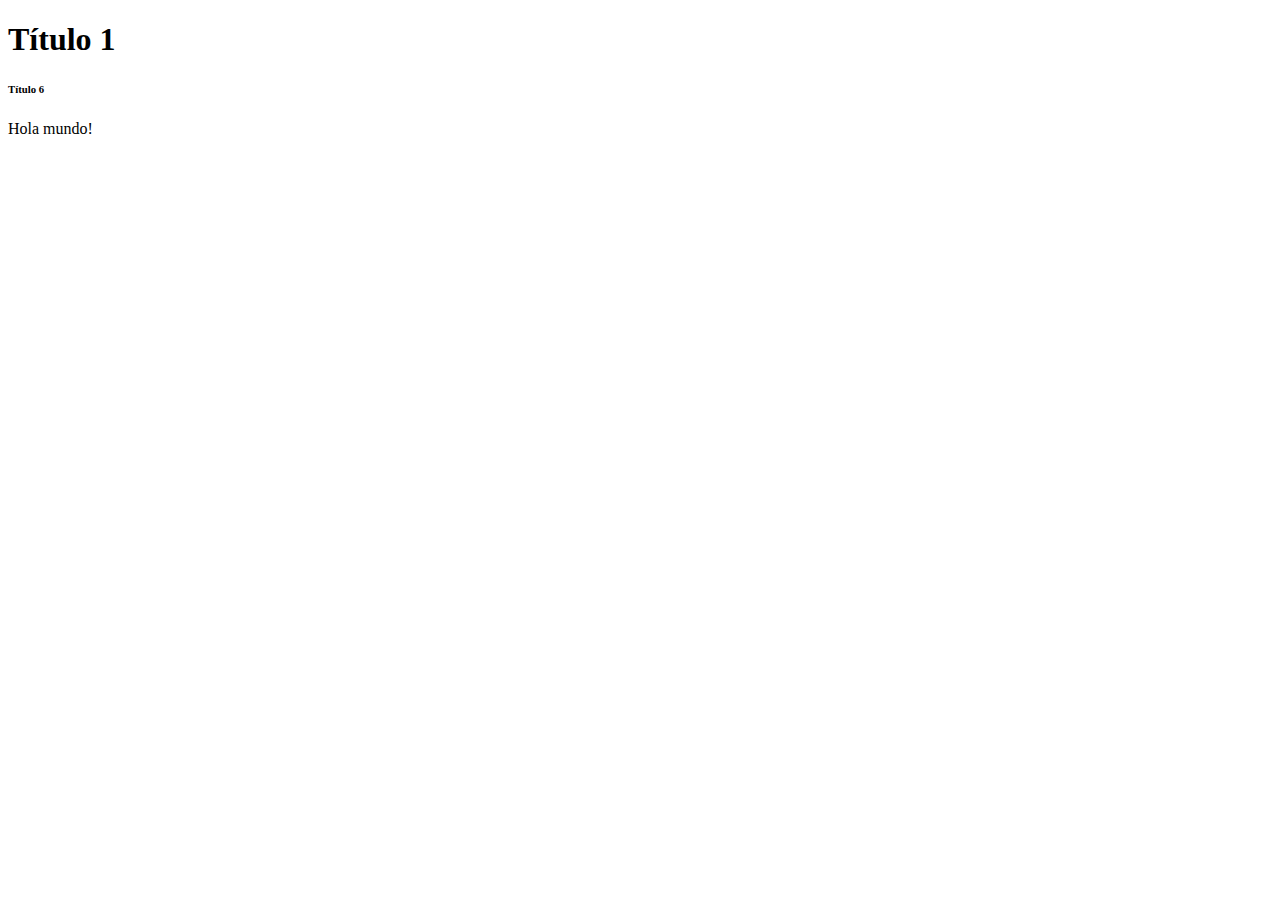
==== index.html @ e3bb0f7d "Primer escritura en el repositorio" ====
<!DOCTYPE html>
<html lang="es">
<head>
    <meta charset="UTF-8">
    <meta http-equiv="X-UA-Compatible" content="IE=edge">
    <meta name="viewport" content="width=device-width, initial-scale=1.0">
    <title>Nuestro primer ejemplo en HTML</title>
</head>
<body>
    <h1>Título 1</h1>
    <h6>Título 6</h6>
    <p>Hola mundo!</p>
</body>
</html>
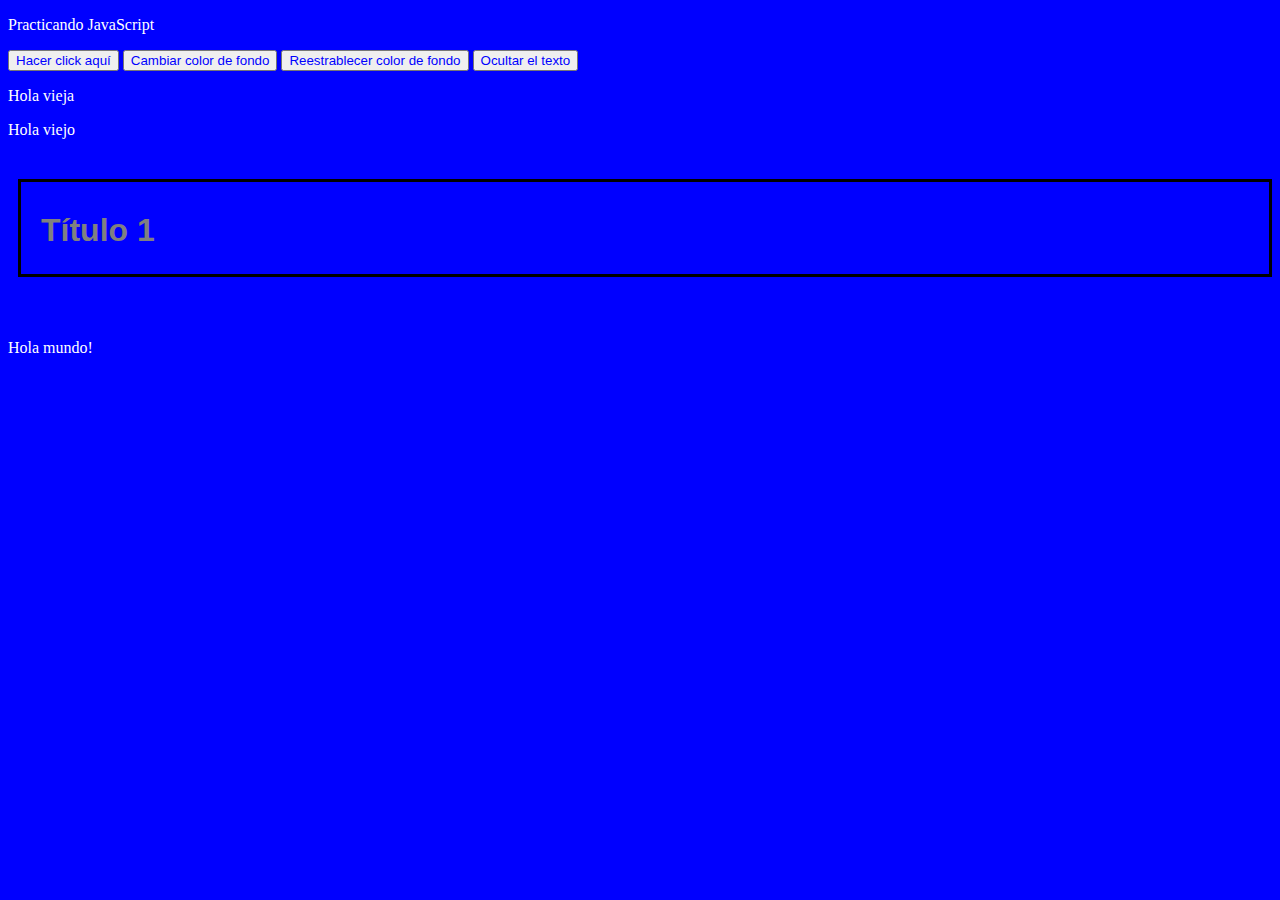
==== commit 2dd0c9d4: "primeros js" ====
--- a/index.html
+++ b/index.html
@@ -5,8 +5,20 @@
     <meta http-equiv="X-UA-Compatible" content="IE=edge">
     <meta name="viewport" content="width=device-width, initial-scale=1.0">
     <title>Nuestro primer ejemplo en HTML</title>
+    <link rel="stylesheet" href="css/estilos.css">
 </head>
 <body>
+    <p id="demo">Practicando JavaScript</p>
+    <button type="button" id="boton"> Hacer click aquí </button>
+    <button type="button" id="boton_color"> Cambiar color de fondo </button>
+    <button type="button" id="boton_default"> Reestrablecer color de fondo </button>
+    <button type="button" id="boton_ocultar"> Ocultar el texto </button>
+
+    <p class="prueba">Hola vieja</p>
+    <p class="prueba">Hola viejo</p>
+    <script src="js/function.js"></script>
+
+
     <h1>Título 1</h1>
     <h6>Título 6</h6>
     <p>Hola mundo!</p>
--- a/css/estilos.css
+++ b/css/estilos.css
@@ -0,0 +1,51 @@
+*{
+    color: blue;
+}
+
+p, span{
+    color: white;
+    width: 300px;
+}
+h1{
+    font-family: 'Roboto', sans-serif;
+    border: 3px solid black;
+    margin-top: 40px;
+    margin-bottom: 20px;
+    margin-left: 10px;
+    margin-left: 10px;
+    /* se puede hacer todo en una sola línea de código
+    EN EL SENTIDO DE LAS AGUAJAS DEL RELOJ
+    padding-top: 30px;
+    padding-bottom: 25px;
+    padding-left: 20px;
+    padding-right: 15px;
+    */
+    padding: 30px 15px 25px 20px;
+    font-weight: bold;
+    color: gray;
+}
+section{
+    width: 300px;
+    border: 15px solid green;
+    padding: 50px;
+    margin: 20px;
+}
+#mi_parrafo{
+    color: yellow;
+    font-size: 23px;
+    border: 1px solid orange;
+}
+
+.estaesmiclase{
+    font-weight: bold;
+    color: lightblue;
+}
+/*
+section h1{
+    font-weight: 60px;
+}
+*/
+body{
+    background-color: blue;
+    color: white;
+}